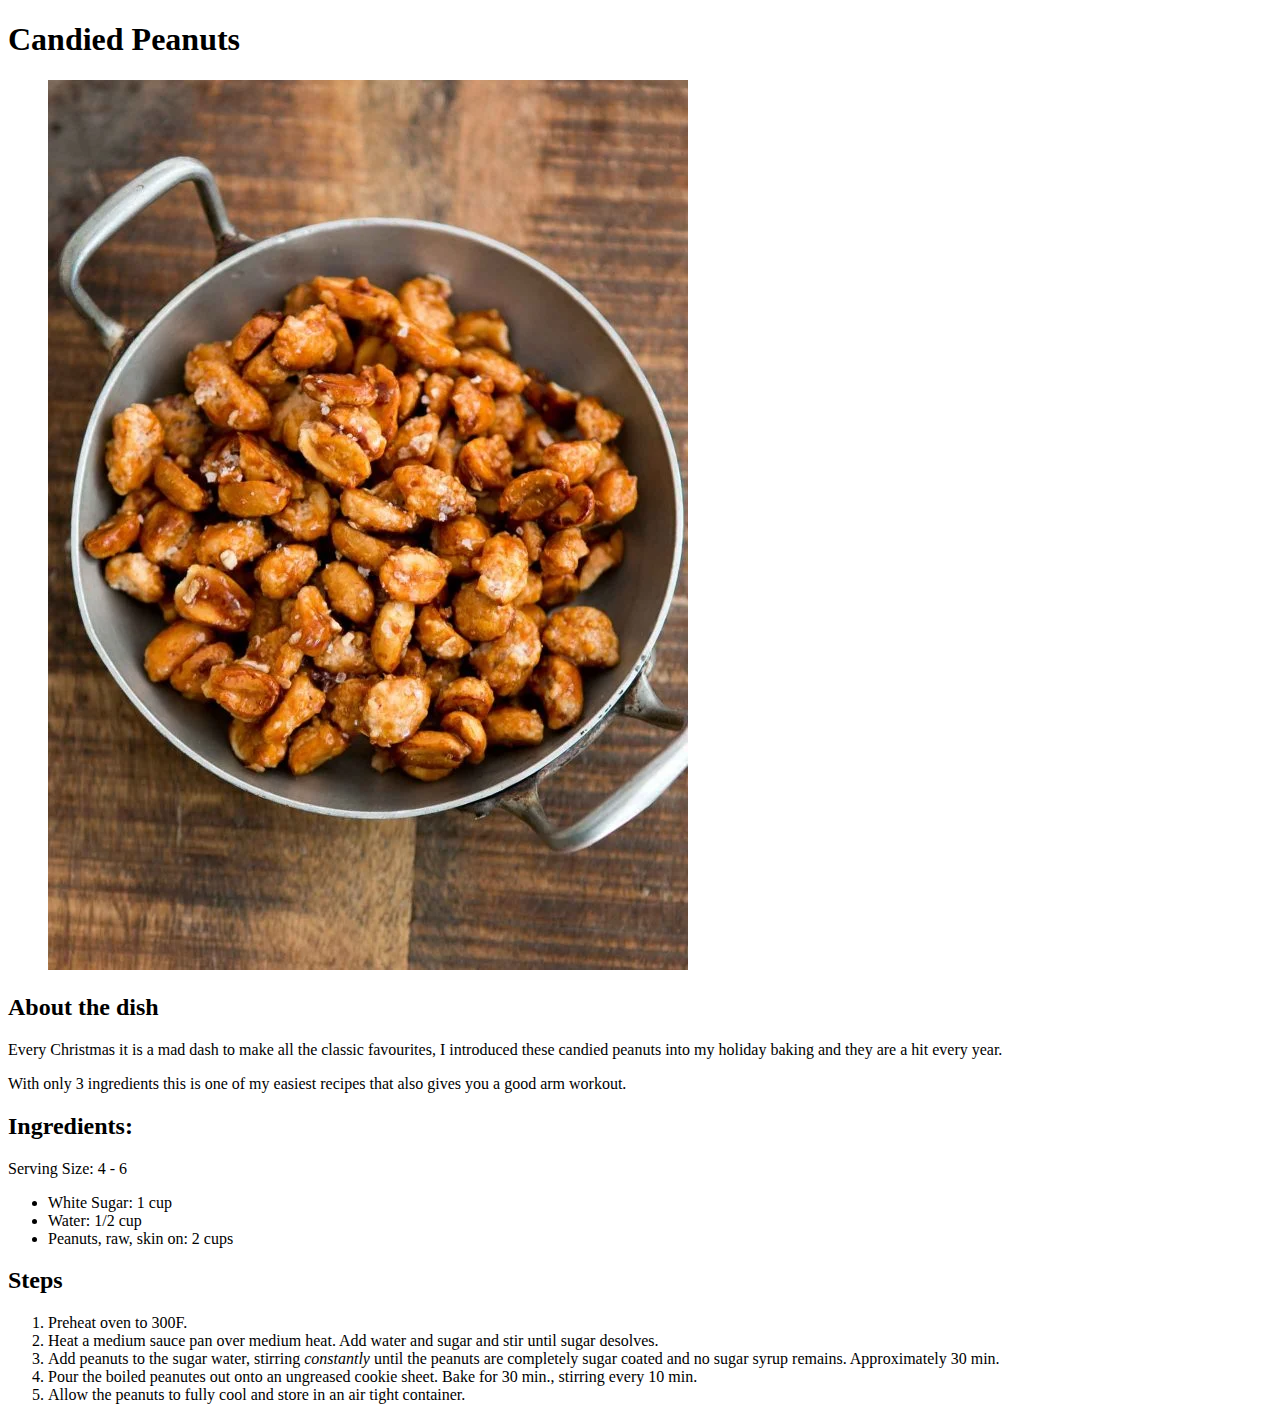
==== recipes/candied-peanuts.html @ 306e5abd "Added Korean Beef and Candied Peanuts Recipes" ====
<!DOCTYPE html>
<html lang="en">

<head>
    <meta charset="utf-8">
    <meta http-equiv="X-UA-Compatible" content="IE=edge">
    <meta name="description" content="">
    <meta name="viewport" content="width=device-width, initial-scale=1">
    <link rel="stylesheet" href="">
    <title>Candied Peanuts</title>
    <link rel="shortcut icon" href="img/favicon.ico" type="image/x-image">
</head>

<body>
    <article>
        <h1>Candied Peanuts</h1>
        <figure>
            <img src="/img/candied-peanuts.webp"
                alt="A bowl filled with candy coated peanuts."
                title="A bowl filled with candy coated peanuts.">
        </figure>
        <section>
            <h2>About the dish</h2>
            <p>Every Christmas it is a mad dash to make all the classic favourites, I introduced these candied peanuts into my holiday baking and they are a hit every year.</p>
            <p>With only 3 ingredients this is one of my easiest recipes that also gives you a good arm workout.</p>
        </section>
        <section>
            <h2>Ingredients:</h2>
            <p>Serving Size: 4 - 6</p>
            <ul>
                <li>White Sugar: 1 cup</li>
                <li>Water: 1/2 cup</li>
                <li>Peanuts, raw, skin on: 2 cups</li>
            </ul>
        </section>
        <section>
            <h2>Steps</h2>
            <ol>
                <li>Preheat oven to 300F.</li>
                <li>Heat a medium sauce pan over medium heat. Add water and sugar and stir until sugar desolves.</li>
                <li>Add peanuts to the sugar water, stirring <em>constantly</em> until the peanuts are completely sugar coated and no sugar syrup remains. Approximately 30 min.</li>
                <li>Pour the boiled peanutes out onto an ungreased cookie sheet. Bake for 30 min., stirring every 10 min.</li>
                <li>Allow the peanuts to fully cool and store in an air tight container.</li>
            </ol>
        </section>
    </article>
</body>

</html>
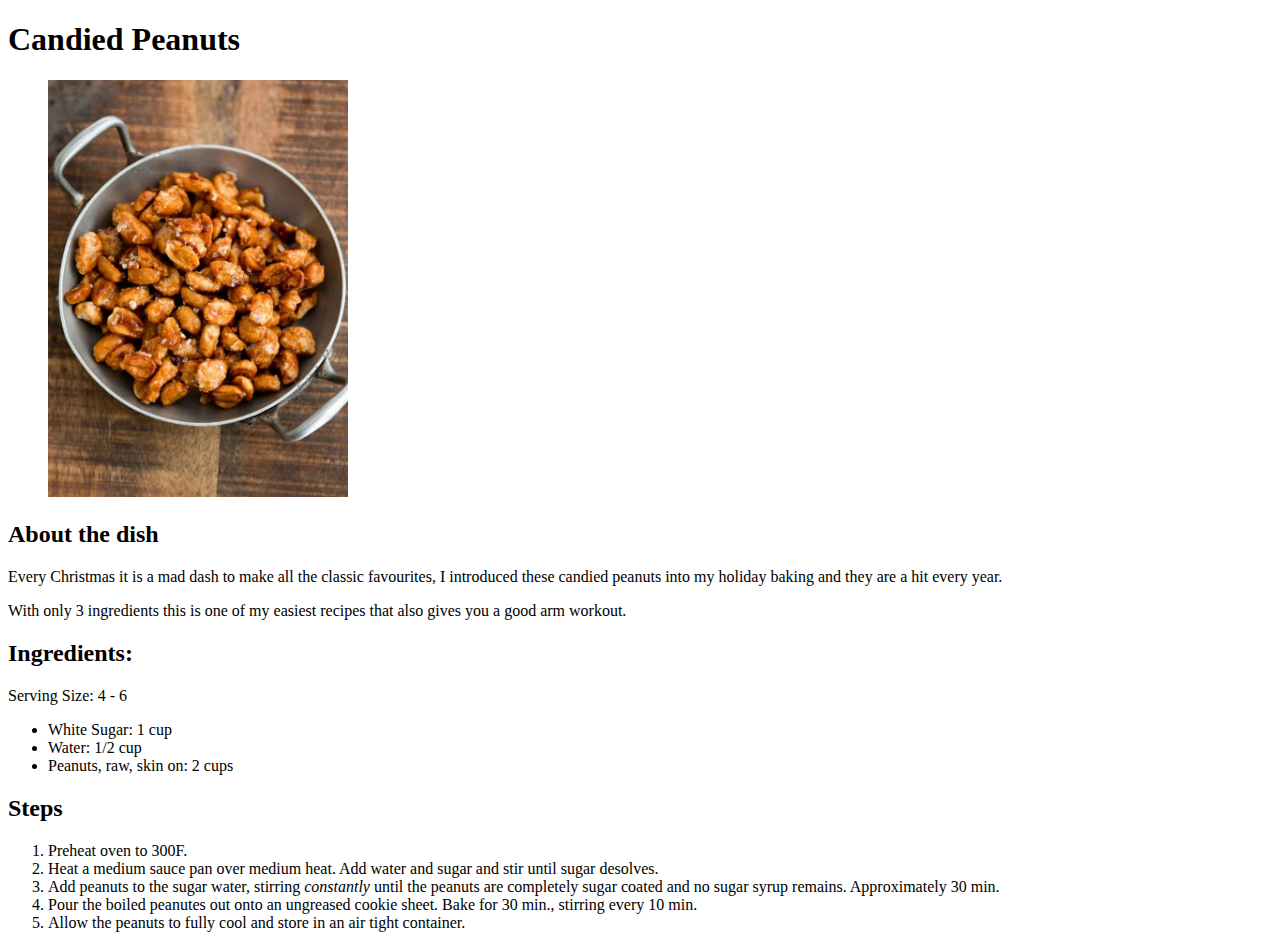
==== commit 56dc147f: "resized images" ====
--- a/recipes/candied-peanuts.html
+++ b/recipes/candied-peanuts.html
@@ -15,9 +15,9 @@
     <article>
         <h1>Candied Peanuts</h1>
         <figure>
-            <img src="/img/candied-peanuts.webp"
+            <img src="../img/candied-peanuts.webp"
                 alt="A bowl filled with candy coated peanuts."
-                title="A bowl filled with candy coated peanuts.">
+                title="A bowl filled with candy coated peanuts." width="300">
         </figure>
         <section>
             <h2>About the dish</h2>
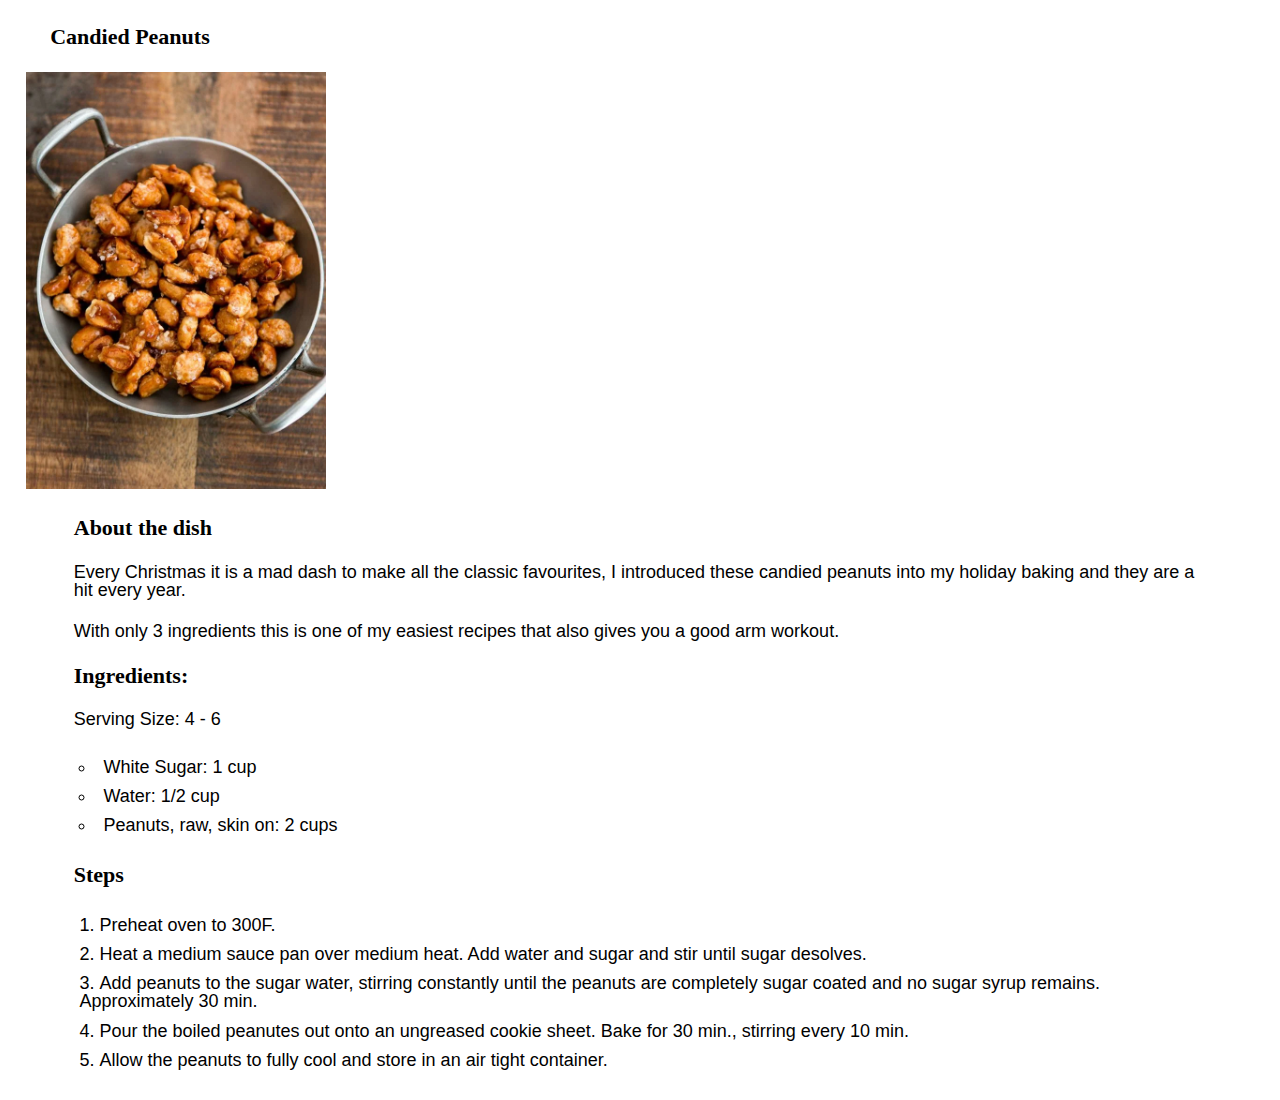
==== commit a89eed1c: "Set up Initial stylesheets" ====
--- a/recipes/candied-peanuts.html
+++ b/recipes/candied-peanuts.html
@@ -6,9 +6,12 @@
     <meta http-equiv="X-UA-Compatible" content="IE=edge">
     <meta name="description" content="">
     <meta name="viewport" content="width=device-width, initial-scale=1">
-    <link rel="stylesheet" href="">
+    <link rel="stylesheet" type="text/css" href="../css/reset.css">
+    <link rel="stylesheet" type="text/css" href="../css/type.css" media="screen">
+    <link rel="stylesheet" type="text/css" href="../css/styles.css" media="screen">
+    <link rel="stylesheet" type="text/css" href="../css/rwd.css" media="screen">
     <title>Candied Peanuts</title>
-    <link rel="shortcut icon" href="img/favicon.ico" type="image/x-image">
+    <link rel="shortcut icon" href="../img/favicon.ico" type="image/x-image">
 </head>
 
 <body>
@@ -27,7 +30,7 @@
         <section>
             <h2>Ingredients:</h2>
             <p>Serving Size: 4 - 6</p>
-            <ul>
+            <ul class="ingredients">
                 <li>White Sugar: 1 cup</li>
                 <li>Water: 1/2 cup</li>
                 <li>Peanuts, raw, skin on: 2 cups</li>
--- a/css/type.css
+++ b/css/type.css
@@ -0,0 +1,28 @@
+body {
+    font-family: 'Franklin Gothic Medium', 'Arial Narrow', Arial, sans-serif;
+    font-size: 18px;
+    font-weight: 400;
+    color: rgb(0, 0, 0);
+}
+
+h1, h2 {
+    font-family: Georgia, 'Times New Roman', Times, serif;
+    font-size: 22px;
+    font-weight: 800;
+}
+
+li a:link {
+    color: rgb(8, 238, 96);
+}
+
+li a:visited {
+    color: rgb(220, 35, 236)
+}
+
+li a:hover {
+    color: rgb(42, 31, 150)
+}
+
+li a:active {
+    color: rgb(235, 158, 70);
+}
--- a/css/styles.css
+++ b/css/styles.css
@@ -0,0 +1,42 @@
+html {
+box-sizing: border-box;
+}
+*,
+*::before, 
+*::after {
+    box-sizing: inherit;
+}
+
+body {
+    max-width: fit-content;
+    margin: 2%;
+}
+
+h1, h2 {
+    margin: 2%;
+}
+
+nav ul {
+    display: flex;
+    flex-flow: row;
+    justify-content: space-between;
+    align-content: center;
+    align-items: center;
+    padding: 1%;
+    margin: 1%;
+    list-style-type: none;
+}
+
+.ingredients li {
+    padding: .5%;
+    list-style: circle inside;
+}
+
+ol li {
+    padding: .5%;
+    list-style: decimal inside;
+}
+
+section, p, ul, ol {
+    margin: 2%;
+}